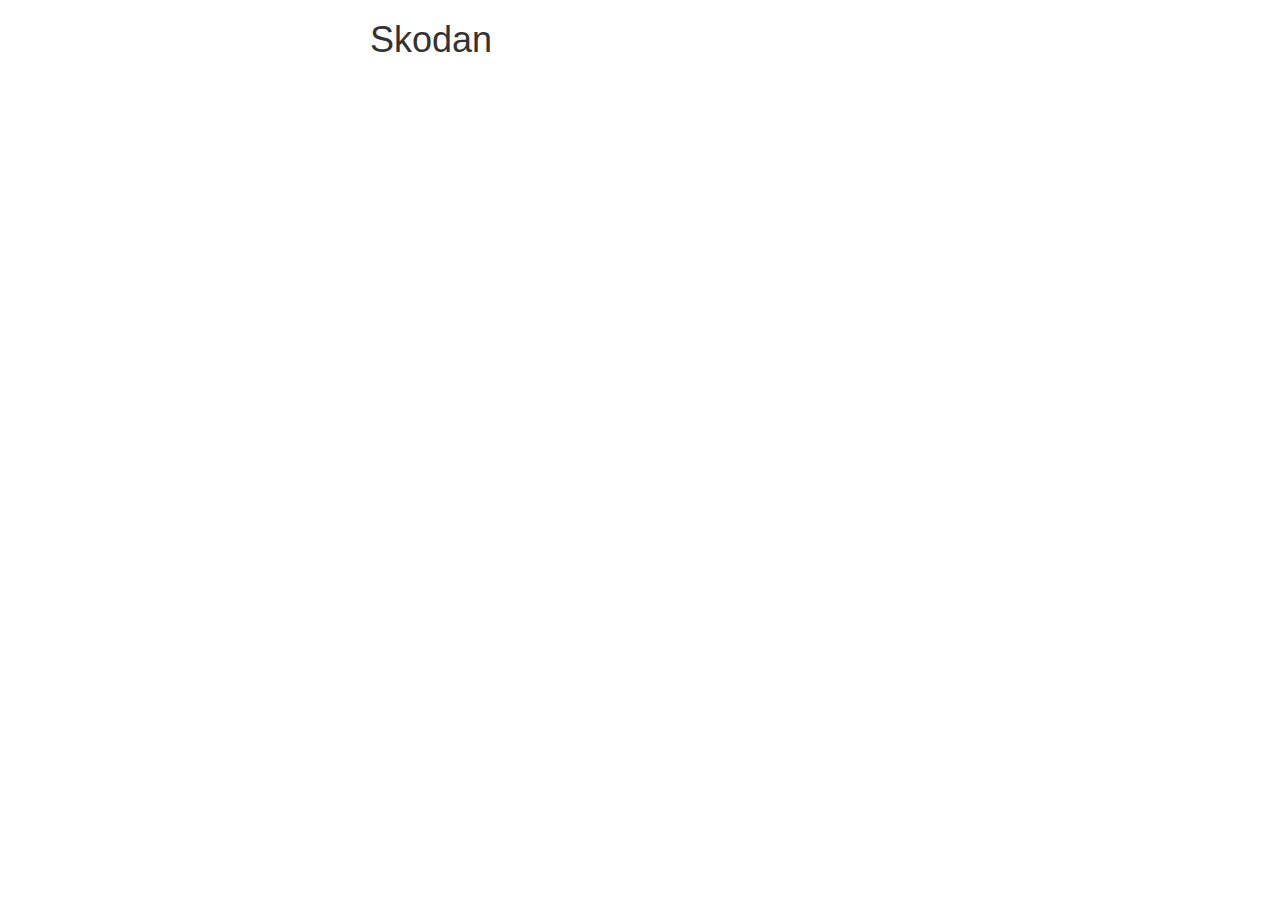
==== main.html @ b7b824c0 "building bones" ====
<!DOCTYPE html>
<html lang="en">

<head>
    <meta charset="UTF-8">
    <title>Skodan Home</title>
    <!-- Links  -->
    <link rel="stylesheet" href="https://maxcdn.bootstrapcdn.com/bootstrap/3.3.7/css/bootstrap.min.css">
    <link rel="stylesheet" href="style.css">

</head>

<body>
    <main class="container">
        <header class="col-xs-6 col-xs-offset-3">
            <h1>Skodan</h1>
        </header>
        <section>
            <div class="col-xs-12" id="favTeam"></div>
        </section>
        <section>
            <div class="col-xs-6" id="currentLiveScotland"></div>
            <div class="col-xs-6" id="currentLiveDenmark"></div>
        </section>
    </main>

    <!-- JS  -->
    <script src="https://code.jquery.com/jquery-3.1.0.js"></script>
    <script src="https://maxcdn.bootstrapcdn.com/bootstrap/3.3.7/js/bootstrap.min.js"></script>
    <script src="main.js"></script>
</body>

</html>
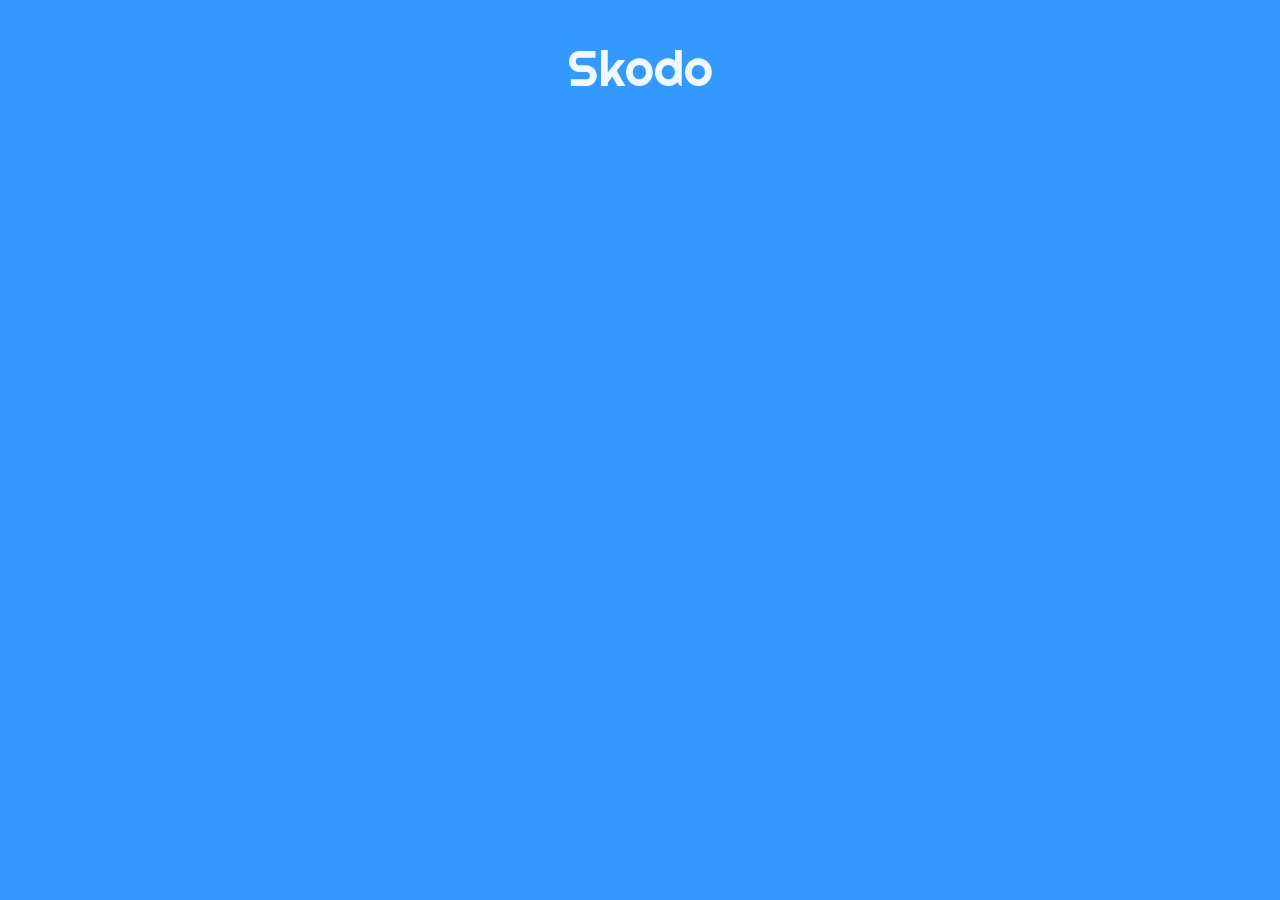
==== commit a30bdbd6: "html basics in and css styling done." ====
--- a/main.html
+++ b/main.html
@@ -3,9 +3,11 @@
 
 <head>
     <meta charset="UTF-8">
-    <title>Skodan Home</title>
+    <title>Skodo Home</title>
     <!-- Links  -->
+    <link href="https://cdnjs.cloudflare.com/ajax/libs/normalize/4.2.0/normalize.css">
     <link rel="stylesheet" href="https://maxcdn.bootstrapcdn.com/bootstrap/3.3.7/css/bootstrap.min.css">
+    <link href="https://fonts.googleapis.com/css?family=Amatic+SC|Architects+Daughter|Baloo+Chettan|Baloo+Paaji|Bungee+Shade|Chewy|Coming+Soon|Indie+Flower|Righteous|Shadows+Into+Light" rel="stylesheet">
     <link rel="stylesheet" href="style.css">
 
 </head>
@@ -13,7 +15,7 @@
 <body>
     <main class="container">
         <header class="col-xs-6 col-xs-offset-3">
-            <h1>Skodan</h1>
+            <h1>Skodo</h1>
         </header>
         <section>
             <div class="col-xs-12" id="favTeam"></div>
--- a/style.css
+++ b/style.css
@@ -0,0 +1,131 @@
+* {
+    margin: 0;
+    padding: 0;
+    border: 0;
+    font-size: 100%;
+    /*The box-sizing property is used to tell the browser what the sizing properties (width and height) should include border-box.*/
+    box-sizing: border-box;
+    /*reset Chrome user agent styles*/
+    -webkit-margin-before: 0px;
+    -webkit-margin-after: 0px;
+    -webkit-margin-start: 0px;
+    -webkit-margin-end: 0px;
+    -webkit-padding-before: 0px;
+    -webkit-padding-after: 0px;
+    -webkit-padding-start: 0px;
+    -webkit-padding-end: 0px;
+}
+
+
+/* -------------------------------------
+General styles (General Module, wrapping around the modules bellow)
+(the styles used everywhere in the page (like the Body) or styles which are used in more than 2 of the modules bellow (h2, h3, h4, h5, h6, p, a, ul, li))
+*/
+
+body {
+    text-align: center;
+    font-family: 'Righteous', cursive;
+    font-size: 18px;
+    background-color: #3399FF;
+}
+
+h1 {
+    font-size: 50px;
+    padding: 2rem;
+    color: aliceblue;
+}
+
+h2 {
+    font-size: 30px;
+    padding: 1rem;
+    color: aliceblue;
+}
+
+.buttons {
+    font-size: 20px;
+    color: aliceblue;
+    background: slategray;
+    border-color: darkslategray;
+}
+
+#login {
+    margin-bottom: 1rem;
+}
+
+
+/* -------------------------------------
+Header styles (Main Module)
+(all the styles inside the < header > or < nav > tags)
+*/
+
+
+/* -------------------------------------
+Content styles (Main Module)
+(all the styles inside the < sections > or < aside > tags)
+*/
+
+
+/* -------------------------------------
+Footer styles (Main Module)
+(all the styles inside the < footer > tag)
+*/
+
+
+/* -------------------------------------
+place all the desktop styles above this line
+Responsive styles
+(the very last module in the CSS, contains all the media queries and it is dealing with the compatibility with mobiles and tablets)
+place all the mobile tables styles bellow this line
+*/
+
+
+/*ipad lanscape / small laptop*/
+
+@media only screen and (max-width: 1024px) {
+    /* acting like an IF statement, the media query is a set of conditions in which the containing css will be applied
+    for example the statament above says: IF the media on which this CSS is going to used is SCREEN (Mobiles, Tables, Laptops, Desktops or Projectors) and the maximum resolution of that device is 1024px, THEN apply the body color blue for all the text
+    */
+    body {
+        color: blue;
+    }
+}
+
+
+/*ipad potrait*/
+
+@media only screen and (max-width: 768px) {
+    body {
+        color: red;
+    }
+}
+
+
+/*iPhone landscape*/
+
+@media only screen and (max-width: 480px) {
+    body {
+        color: green;
+    }
+}
+
+
+/*iPhone portrait*/
+
+@media only screen and (max-width: 320px) {
+    body {
+        color: purple;
+    }
+}
+
+
+/*
+font-family: 'Baloo Paaji', cursive;
+font-family: 'Baloo Chettan', cursive;
+font-family: 'Indie Flower', cursive;
+font-family: 'Shadows Into Light', cursive;
+font-family: 'Amatic SC', cursive;
+font-family: 'Righteous', cursive;
+font-family: 'Architects Daughter', cursive;
+font-family: 'Chewy', cursive;
+font-family: 'Coming Soon', cursive;
+font-family: 'Bungee Shade', cursive;*/
